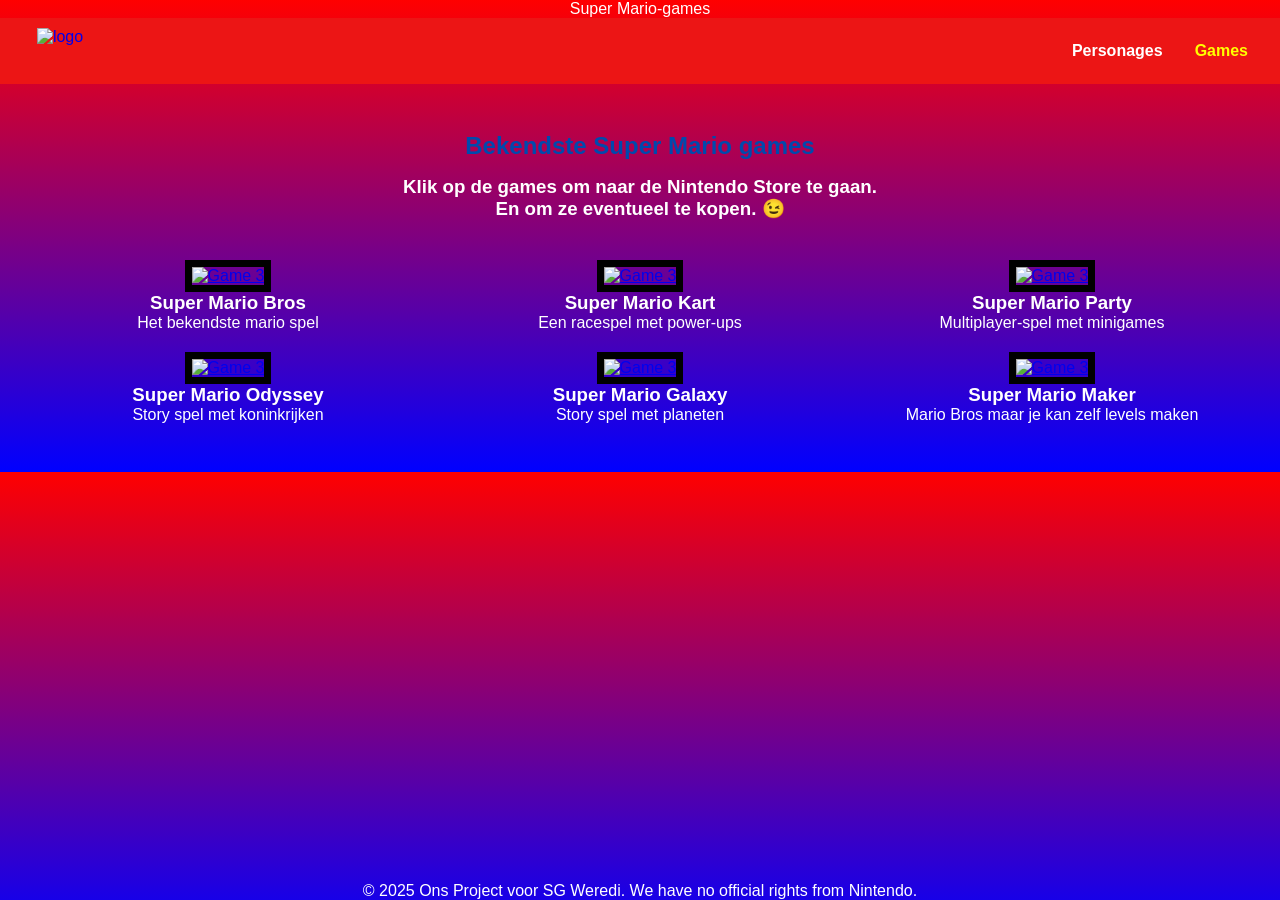
==== games.html @ 1e3151e3 "index" ====
<!DOCTYPE html>
<html lang="nl">

<header>Super Mario-games</header>

<head>
  <meta charset="UTF-8" />
  <meta name="viewport" content="width=device-width, initial-scale=1.0" />
  <title>Games - Ons Project</title>
  <link rel="stylesheet" href="style.css" />
</head>
<body>
  <header>
    <nav class="navbar">
      <a href="index.html">
        <div class="logo">
        <img src="images/Mario_Series_Logo.svg.png" alt="logo">
      </div>
      </a>
      <ul class="nav-links">
        <li><a href="personages.html">Personages</a></li>
        <li><a href="games.html" class="active">Games</a></li>
      </ul>
    </nav>
  </header>
 
  <main class="content">
    <h2>Bekendste Super Mario games</h2>
    <h3>Klik op de games om naar de Nintendo Store te gaan. <br>En om ze eventueel te kopen. 😉</h3>
    <div class="games">
      <div class="game">
      <a href="https://www.nintendo.com/nl-nl/Games/NES/Super-Mario-Bros-803853.html" target="_blank">
      <img src="images/supermariobros.jpg" alt="Game 3"></a>
        <h3>Super Mario Bros</h3>
        <p>Het bekendste mario spel</p>
      </div>
      <div class="game">
       <a href="https://www.nintendo.com/nl-nl/Games/Wii/Mario-Kart-Wii-281848.html" target="_blank">
      <img src="images/supermariokart.jpg" alt="Game 3"></a>
        <h3>Super Mario Kart</h3>
        <p>Een racespel met power-ups</p>
      </div>
      <div class="game">
      <a href="https://www.nintendo.com/nl-nl/Games/Nintendo-Switch-games/Super-Mario-Party-1388641.html" target="_blank">
      <img src="images/supermarioparty.jpg" alt="Game 3"></a>
         <h3>Super Mario Party</h3>
        <p>Multiplayer-spel met minigames</p>
      </div>
        <div class="game">
         <a href="https://www.nintendo.com/nl-nl/Games/Nintendo-Switch-games/Super-Mario-Odyssey-1173332.html" target="_blank">
      <img src="images/supermarioodyssey.webp" alt="Game 3"></a>
        <h3>Super Mario Odyssey</h3>
        <p>Story spel met koninkrijken</p>
      </div>
        <div class="game">
        <a href="https://www.nintendo.com/nl-nl/Games/Nintendo-Switch-download-software/Super-Mario-Galaxy-2915395.html" target="_blank" >
        <img src="images/supermariogalaxy.webp" alt="Game 3"></a>
        <h3>Super Mario Galaxy</h3>
        <p>Story spel met planeten</p>
      </div>
        <div class="game">
        <a href="https://www.nintendo.com/nl-nl/Games/Nintendo-Switch-games/Super-Mario-Maker-2-1514009.html" target="_blank">
        <img src="images/supermariomaker.jpg" alt="Game 3"></a>
        <h3>Super Mario Maker</h3>
        <p>Mario Bros maar je kan zelf levels maken</p>
      </div>
    </div>
  </main>
 
  <footer>
    <p>© 2025 Ons Project voor SG Weredi. We have no official rights from Nintendo.</p>
  </footer>
</body>
</html>
---- style.css ----
* {
  margin: 0;
  padding: 0;
  box-sizing: border-box;
  
}


body {
  font-family: 'Segoe UI', Tahoma, Geneva, Verdana, sans-serif;
  color: white;
  background: linear-gradient(to bottom, rgb(255, 0, 0), blue);
  padding: 0rem 0rem;
  text-align: center;
}


.logo {     /* Het logo linksbovenaan, gemaakt door Nils*/
  position: absolute;
  top: 10px;
  left: 10px;
  width: 100px;  
  height: auto;
}

.logo img {
  width: 120px;   
  height: auto;}

.navbar {         /* De header/de bovenste balk, gemaakt door Nils */
  display: flex;
  justify-content: space-between;
  align-items: center;
  background-color: rgb(236, 21, 21);
  padding: 1.5rem 2rem;
  position: relative;
  min-height: 10%;
}

.nav-links {
  list-style: none;
  display: flex;
  gap: 2rem;
  margin-left: auto; 
}

.nav-links a {
  text-decoration: none;
  font-weight: bold;
  color: white;
}

.nav-links a.active {
  color: yellow;
}

.hero {                /* De containers in de home pagina, gemaakt door Nils */
  background: linear-gradient(to bottom, rgb(241, 15, 15), blue);
  color: white;
  text-align: center;
  border: 0rem;
  padding: 5rem 2rem;
}

.hero h2 {
  font-size: 2.5rem;
  margin-bottom: 1rem;
}


.hero p {
  max-width: 800px;
  margin: 0 auto 2rem auto;
  font-size: 1.1rem;
}

.btn {       /* De bekijk personages knop, gemaakt door Nils */
  background: yellow;
  padding: 0.8rem 2rem;
  border-radius: 25px;
  color: black;
  font-weight: bold;
  text-decoration: none;
}

.btn:hover {
  background-color: #ffcc00;
}

.content {
  padding: 3rem 2rem;
  margin: auto;
  text-align: center;
}


.content h2 {
  color: #004aad;
  margin-bottom: 1rem;
  text-align: center;
}

/* Het ID van de personages */
.team {
  display: grid;
  grid-template-columns: repeat(auto-fit, minmax(200px, 2fr));
  gap: 2rem;
  margin-top: 2rem;
  display: flex;
  flex-wrap: wrap;
  padding-left: 2%;
}

.team-member {      
  text-align: center;
  max-width: 28%;
  max-height: 28%;
  overflow: visible;
  transition: opacity 0.3s;
}

.team-member img {
  border-radius: 50%;
  width: 45%;
  height: 45%;
  object-fit: scale-down;
  opacity: 0.5;
  transform: scale(1);
  transition-duration: 1s;
}
.team-member img:hover {   /* Het draaien van de plaatjes met hover */
transform: scale(2);
transition-duration: 2s; 
rotate: 360deg;
margin-top: 20px;
margin-bottom: 35px;
margin-left: 30px;
margin-right: 30px;
opacity: 1;
}

.team-member h3 {
  color: #004aad;
  margin-top: 1rem;
}


.games {    /* Id voor de games pagina */
   display: grid;
    grid-template-columns: repeat(3, 1fr);
    gap: 20px;
    justify-items: center;
    margin-top: 40px;
  }
 
 
.game {
  text-align: center;
}
 
.game img {
  width: 200px;
  height: 250px;
  border: 7px solid black;
}



footer {
  position: fixed;
  color: white;
  text-align: center;
  background-image: url(images/Schermafbeelding\ 2025-11-12\ 144701.png);
  background-position: center;
  background-size: cover;
  height: auto;
  width: 100%;
  bottom: 0;
}



@media (max-width: 768px) {
  .nav-links {
    flex-direction: column;
    align-items: center;  
    width: 100%;
    margin-top: 1rem;
  }
}

.homefooter {
  text-align: center;
  padding: 1rem;
  background: green;  /* dit is onze footer */
  color: white;
  
}

#container3 {
  display: flex;
  background-position-x: center; 
  flex-direction: column
  flex-start;

}

#fransefriet {
  color: rgb(255, 191, 0);
  background-position-x: center;
  background-image: url(https://cdn.wallpapersafari.com/32/70/pP1eOG.jpg)

}

h1 {
 color: yellow;
}

.homelogo {
   size: 5;
}
@media (max-width: 768px) {
  #container3 {
    display: flex;  /* laat flexbox werken */
    flex-direction: column;
    align-items: center;
    font-size: x-small;

  }

  #fransefriet {
    background-size: contain;
    background-position: center top;
    background-image: none !important;   /* afbeelding uit */
    background-color: #7a0000 !important;
  }

  .games{
    display: grid;
    grid-template-columns: repeat(2, 1fr);
  }
  
}
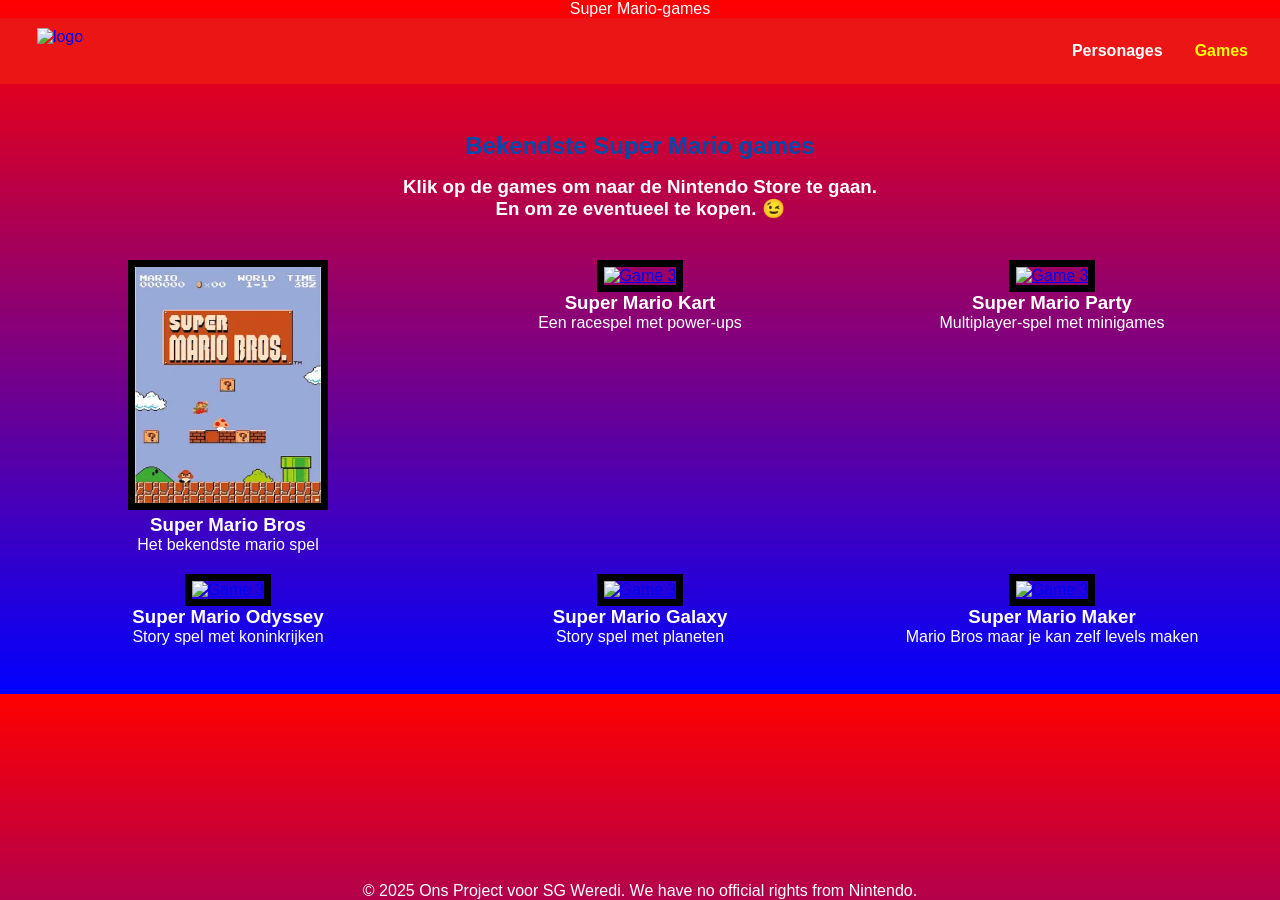
==== commit a7b87316: "mario bros" ====
--- a/games.html
+++ b/games.html
@@ -14,7 +14,7 @@
     <nav class="navbar">
       <a href="index.html">
         <div class="logo">
-        <img src="images/Mario_Series_Logo.svg.png" alt="logo">
+        <img src="images/mario_series_logo.svg.png" alt="logo">
       </div>
       </a>
       <ul class="nav-links">
@@ -30,7 +30,7 @@
     <div class="games">
       <div class="game">
       <a href="https://www.nintendo.com/nl-nl/Games/NES/Super-Mario-Bros-803853.html" target="_blank">
-      <img src="images/supermariobros.jpg" alt="Game 3"></a>
+      <img src="images/super mario bros.webp" alt="Game 3"></a>
         <h3>Super Mario Bros</h3>
         <p>Het bekendste mario spel</p>
       </div>
--- a/style.css
+++ b/style.css
@@ -10,12 +10,12 @@
   font-family: 'Segoe UI', Tahoma, Geneva, Verdana, sans-serif;
   color: white;
   background: linear-gradient(to bottom, rgb(255, 0, 0), blue);
-  padding: 0rem 0rem;
-  text-align: center;
-}
-
-
-.logo {     /* Het logo linksbovenaan, gemaakt door Nils*/
+  padding: 0;
+  text-align: center;
+}
+
+
+.logo {     /* Het logo linksbovenaan, gemaakt door Nils */
   position: absolute;
   top: 10px;
   left: 10px;
@@ -27,7 +27,8 @@
   width: 120px;   
   height: auto;}
 
-.navbar {         /* De header/de bovenste balk, gemaakt door Nils */
+
+.navbar {         /* De header, gemaakt door Nils */
   display: flex;
   justify-content: space-between;
   align-items: center;
@@ -87,20 +88,24 @@
   background-color: #ffcc00;
 }
 
-.content {
-  padding: 3rem 2rem;
-  margin: auto;
-  text-align: center;
-}
-
-
-.content h2 {
-  color: #004aad;
-  margin-bottom: 1rem;
-  text-align: center;
-}
-
-/* Het ID van de personages */
+/* Het ID van de hele personages pagina, gemaakt door Jelte */
+#container3 {
+  display: flex;
+  background-position-x: center; 
+  flex-direction: column
+  flex-start;
+
+}
+
+#fransefriet {
+
+  color: rgb(255, 191, 0);
+  background-position-x: center;
+  background-image: url(https://cdn.wallpapersafari.com/32/70/pP1eOG.jpg)
+
+}
+
+/* Het ID van de personages, gemaakt door Jelte */
 .team {
   display: grid;
   grid-template-columns: repeat(auto-fit, minmax(200px, 2fr));
@@ -128,7 +133,7 @@
   transform: scale(1);
   transition-duration: 1s;
 }
-.team-member img:hover {   /* Het draaien van de plaatjes met hover */
+.team-member img:hover {   
 transform: scale(2);
 transition-duration: 2s; 
 rotate: 360deg;
@@ -144,8 +149,21 @@
   margin-top: 1rem;
 }
 
-
-.games {    /* Id voor de games pagina */
+/* Main ID voor de hele game pagina, gemaakt door Daimy */
+.content {
+  padding: 3rem 2rem;
+  margin: auto;
+  text-align: center;
+}
+
+
+.content h2 {
+  color: #004aad;
+  margin-bottom: 1rem;
+  text-align: center;
+}
+
+.games {   /* Id voor de games pagina, gemaakt door Daimy */
    display: grid;
     grid-template-columns: repeat(3, 1fr);
     gap: 20px;
@@ -165,7 +183,7 @@
 }
 
 
-
+/* Id voor de footer, gemaakt door Nils */
 footer {
   position: fixed;
   color: white;
@@ -178,6 +196,13 @@
   bottom: 0;
 }
 
+.homefooter {
+  text-align: center;
+  padding: 1rem;
+  background: green;  
+  color: white;
+  }
+
 
 
 @media (max-width: 768px) {
@@ -189,39 +214,10 @@
   }
 }
 
-.homefooter {
-  text-align: center;
-  padding: 1rem;
-  background: green;  /* dit is onze footer */
-  color: white;
-  
-}
-
-#container3 {
-  display: flex;
-  background-position-x: center; 
-  flex-direction: column
-  flex-start;
-
-}
-
-#fransefriet {
-  color: rgb(255, 191, 0);
-  background-position-x: center;
-  background-image: url(https://cdn.wallpapersafari.com/32/70/pP1eOG.jpg)
-
-}
-
-h1 {
- color: yellow;
-}
-
-.homelogo {
-   size: 5;
-}
+  /* Media queries, gemaakt door Daimy en Jelte */
 @media (max-width: 768px) {
   #container3 {
-    display: flex;  /* laat flexbox werken */
+    display: flex;
     flex-direction: column;
     align-items: center;
     font-size: x-small;
@@ -231,7 +227,7 @@
   #fransefriet {
     background-size: contain;
     background-position: center top;
-    background-image: none !important;   /* afbeelding uit */
+    background-image: none !important;
     background-color: #7a0000 !important;
   }
 
